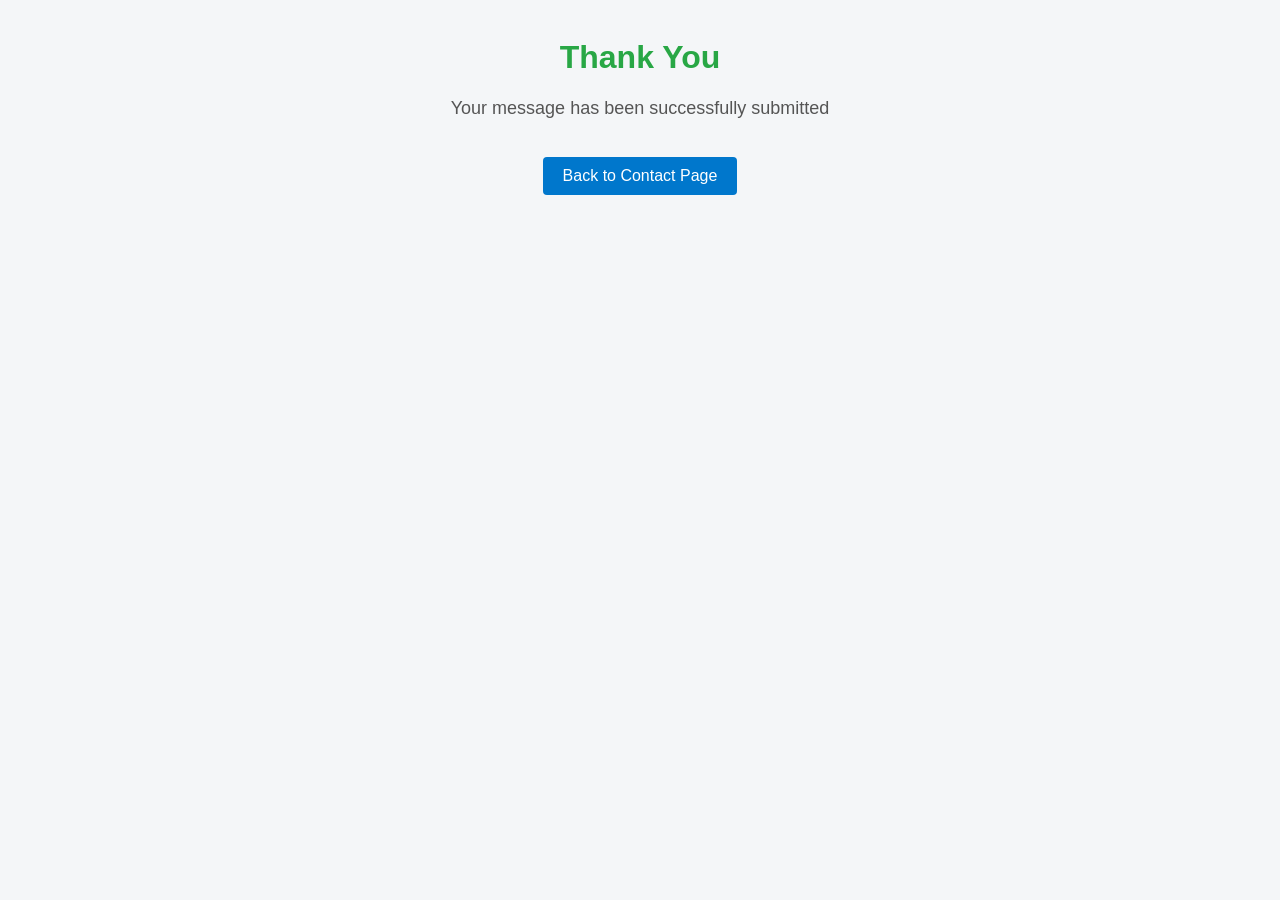
==== acknowledgement.html @ c436c741 "Add files via upload" ====
<!DOCTYPE html>
<html lang="eng">
<head>
    <meta charset="UTF-8">
    <title>Thank You</title>
    
    <style>
        body {
            font-family: Arial, sans-serif;
            background-color: #f4f6f8;
            background-image: url(images/thankyoubackground.jpg);
            text-align: center;
            padding-top: 10px;
        }

        h1 {
            color: #28a745;
        }

        p{
            font-size: 18px;
            color: #555;
        }

        a{
            display: inline-block;
            margin-top: 20px;
            text-decoration: none;
            color: white;
            background-color: #0077cc;
            padding: 10px 20px;
            border-radius: 4px;
        }

        a:hover {
            background-color: #005fa3;
        }
    </style>
</head>
<body>

    <h1>Thank You</h1>
    <p>Your message has been successfully submitted</p>

    <a href="contact.html">Back to Contact Page</a>

</body>
</html>
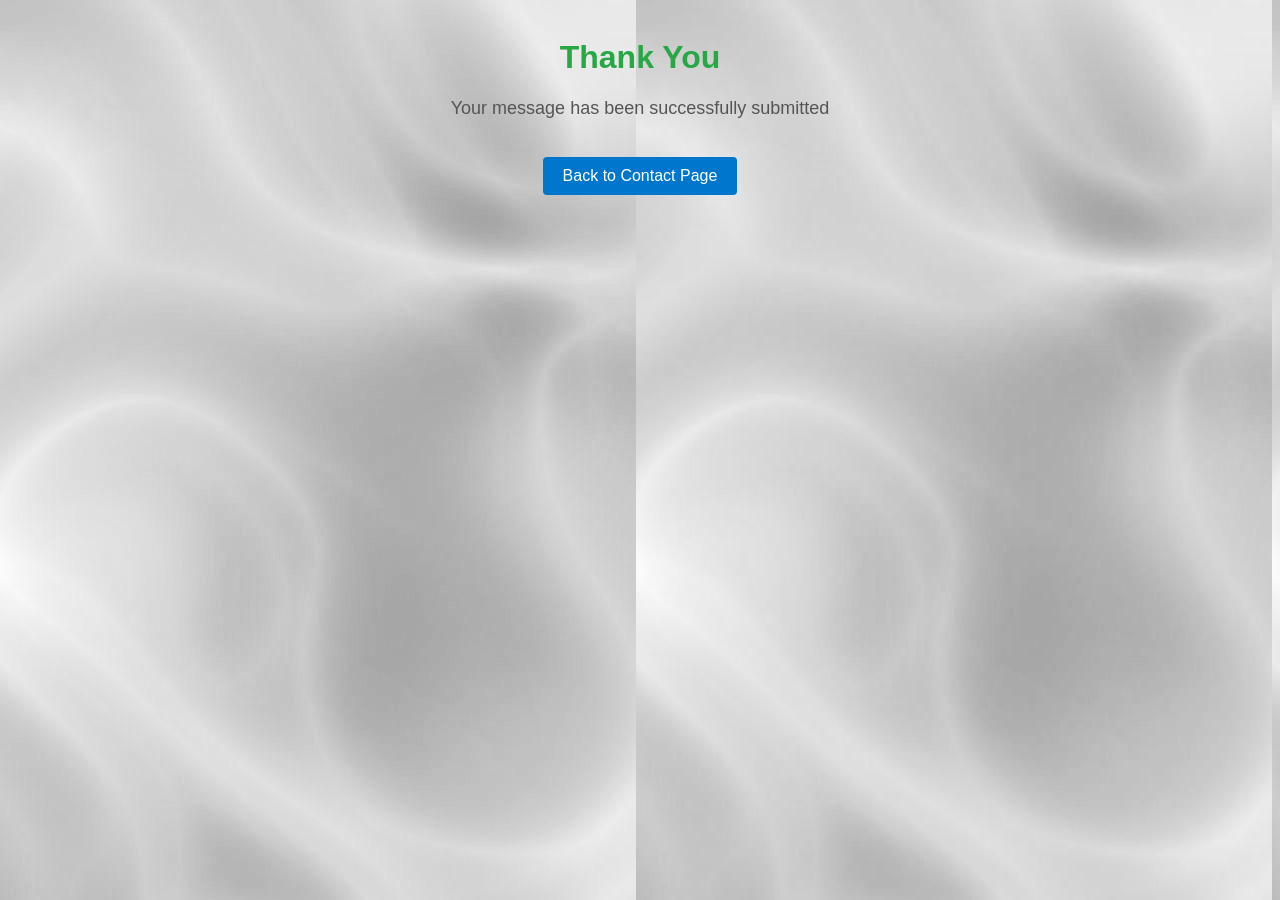
==== commit faf588b7: "Rename honor-website/acknowledgement.html to acknowledgement.html" ====
--- a/acknowledgement.html
+++ b/acknowledgement.html
@@ -45,4 +45,4 @@
     <a href="contact.html">Back to Contact Page</a>
 
 </body>
-</html>+</html>
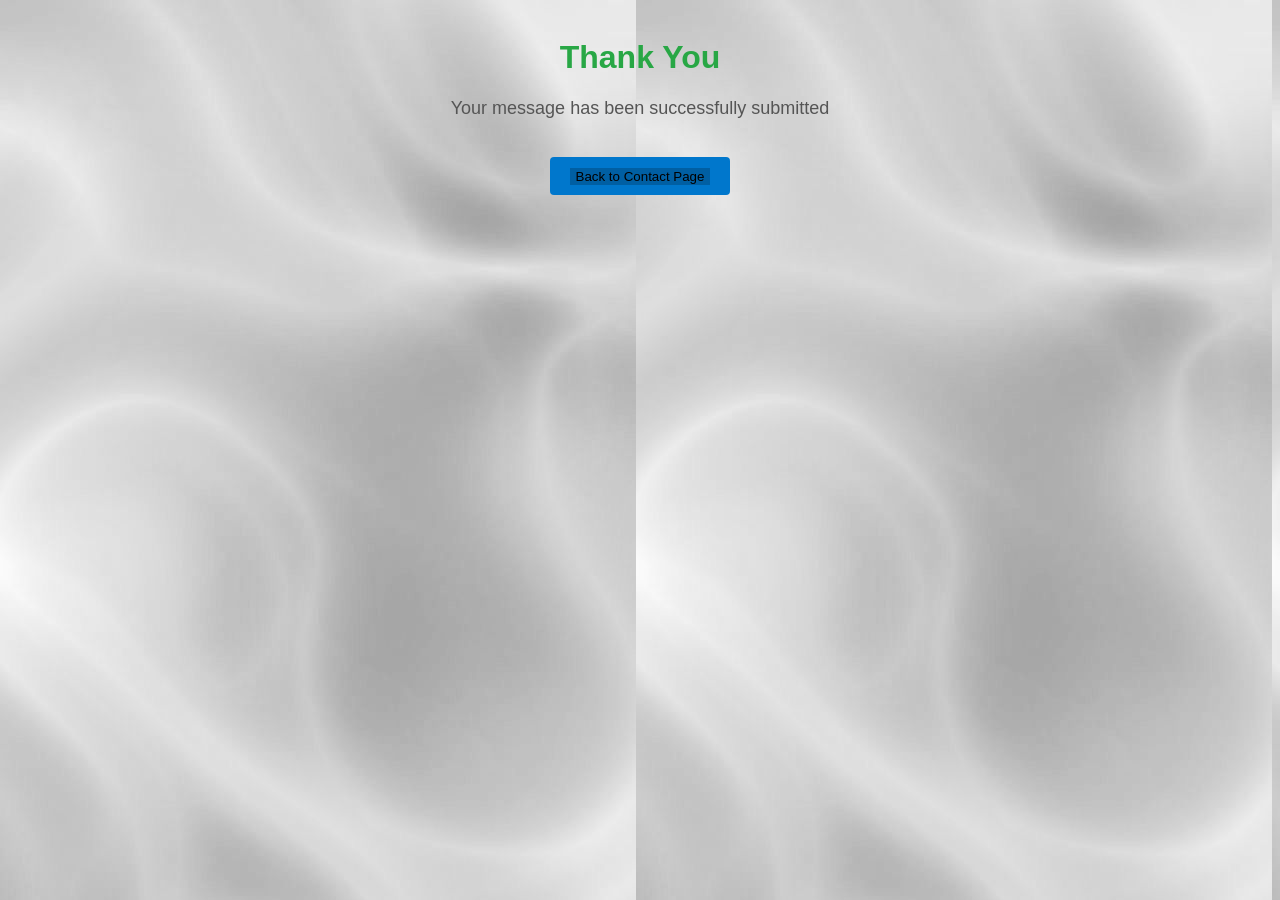
==== commit 5818d78c: "Add files via upload" ====
--- a/acknowledgement.html
+++ b/acknowledgement.html
@@ -35,14 +35,17 @@
         a:hover {
             background-color: #005fa3;
         }
+        .btn{
+            background-color: #005fa3;
+            border: transparent;
+        }
     </style>
 </head>
 <body>
 
     <h1>Thank You</h1>
     <p>Your message has been successfully submitted</p>
-
-    <a href="contact.html">Back to Contact Page</a>
+   <a href="contact.html"> <button type="button" class="btn">Back to Contact Page</button></a>
 
 </body>
-</html>
+</html>
